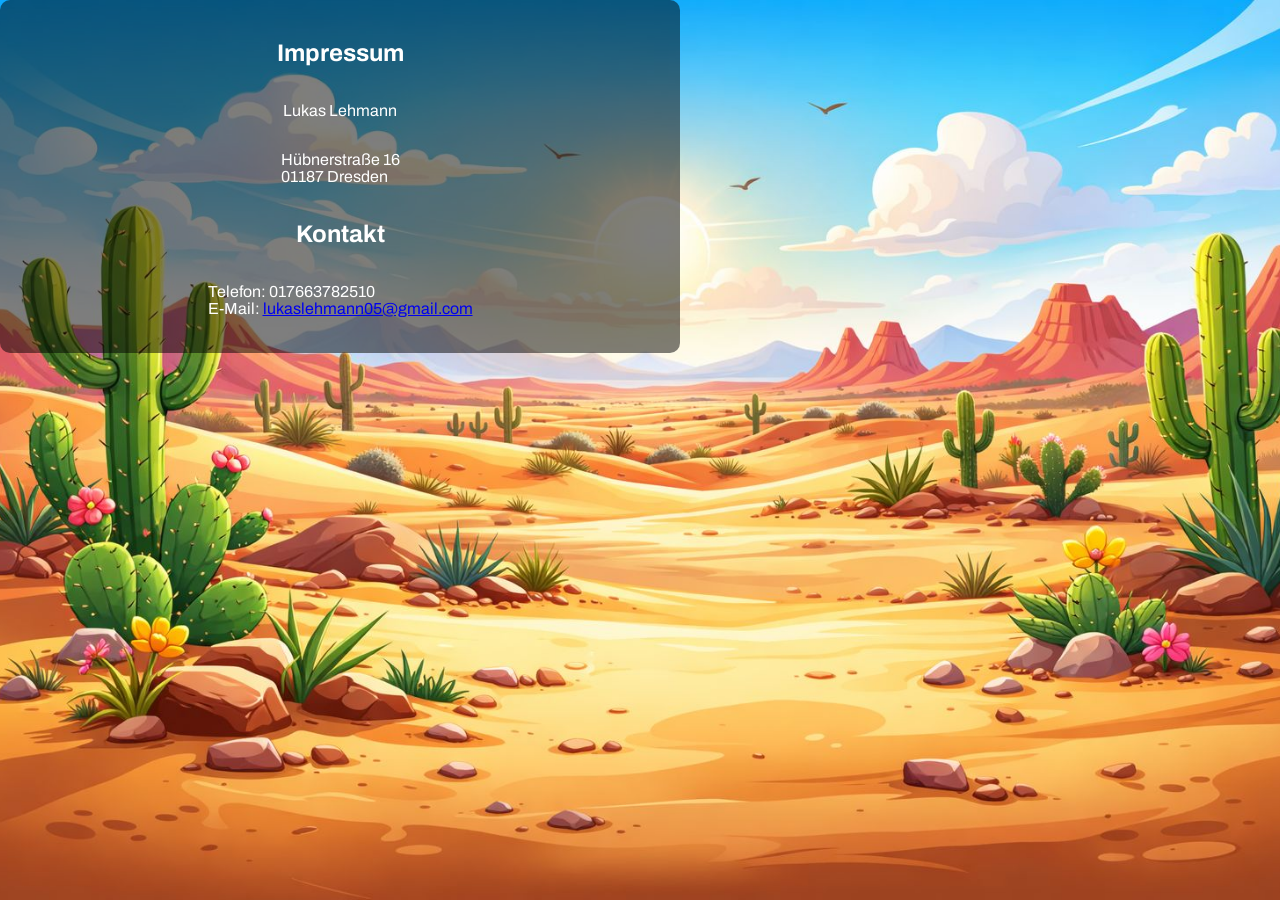
==== html/impressum.html @ 65d4f9ac "added impressum and changed style of legal notice" ====
<!DOCTYPE html>
<html lang="en">

<head>
    <meta charset="UTF-8">
    <meta name="viewport" content="width=device-width, initial-scale=1.0">
    <link rel="stylesheet" href="../css/impressum.css">
    <link rel="shortcut icon" href="../img/enemies/chicken/chicken_small/1_walk/2_w.png" type="image/x-icon">
    <title>Impressum</title>
</head>

<body>
    <article class="impressung-content">
        <h1>Impressum</h1>
        <p>
            Lukas Lehmann
        </p>
        <p>
            Hübnerstraße 16<br>
            01187 Dresden
        </p>
        <h2>Kontakt</h2>
        <p>
            Telefon: 017663782510<br>
            E-Mail: <a href="mailto:lukaslehmann05@gmail.com">lukaslehmann05@gmail.com</a>
        </p>
    </article>
</body>

</html>
---- css/impressum.css ----
@font-face {
    font-family: "Archivo";
    src: url(../fonts/Archivo-VariableFont_wdth\,wght.ttf);
}

body {
    font-family: "Archivo", sans-serif;
    background-image: url(../img/background/webpage_background.jpg);
    background-size: cover;
    background-position: center;
    color: white;
    margin: 0px;
    min-height: 100vh;
}

.impressung-content {
    display: flex;
    flex-direction: column;
    align-items: center;
    justify-content: center;
    background-color: rgba(0, 0, 0, 0.5);
    padding: 20px;
    border-radius: 10px;
    width: 50%;
    justify-self: center;
}
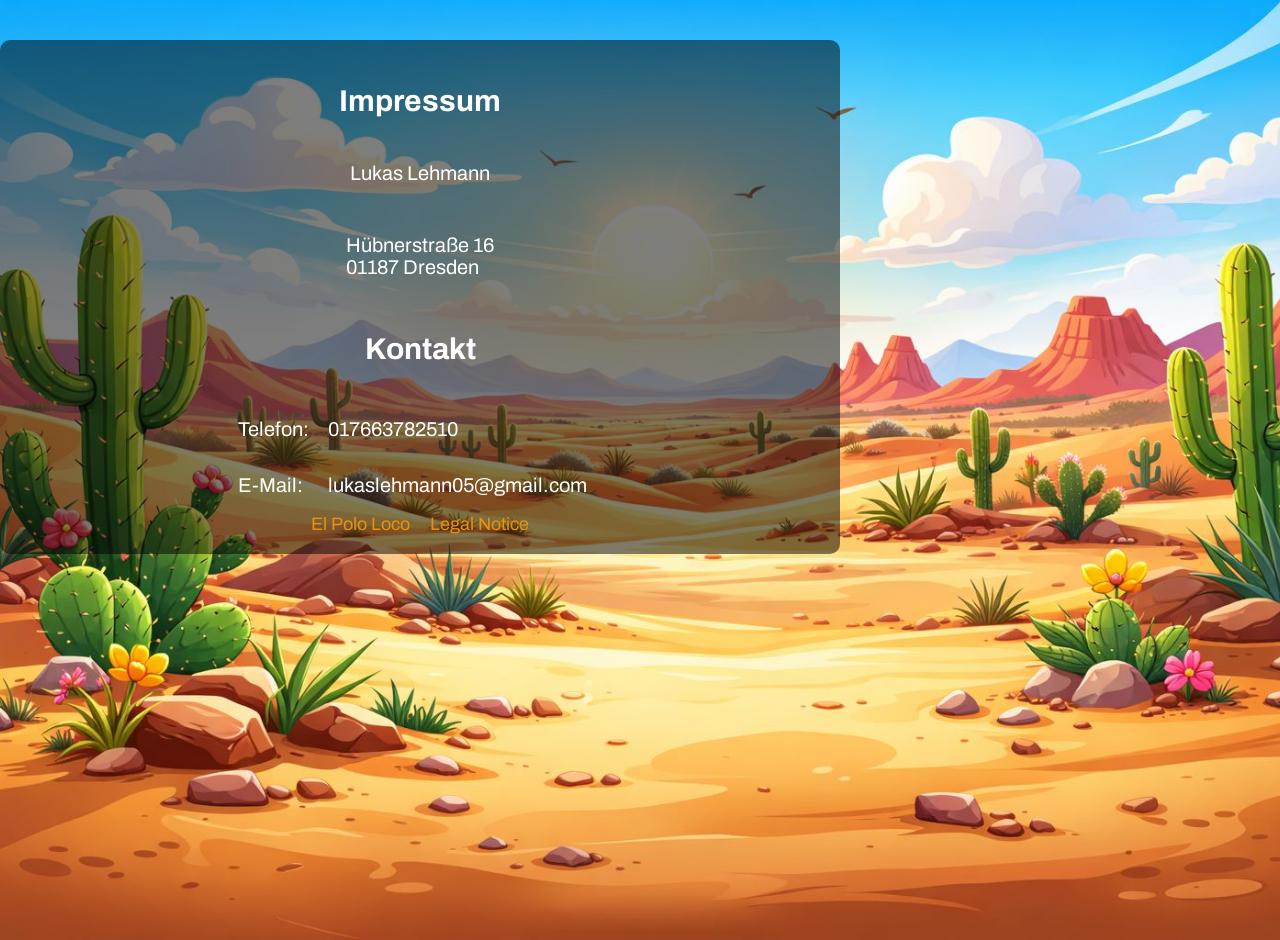
==== commit 4edff98b: "changed structure and styling of impressum" ====
--- a/html/impressum.html
+++ b/html/impressum.html
@@ -10,20 +10,37 @@
 </head>
 
 <body>
-    <article class="impressung-content">
-        <h1>Impressum</h1>
-        <p>
-            Lukas Lehmann
-        </p>
-        <p>
-            Hübnerstraße 16<br>
-            01187 Dresden
-        </p>
-        <h2>Kontakt</h2>
-        <p>
-            Telefon: 017663782510<br>
-            E-Mail: <a href="mailto:lukaslehmann05@gmail.com">lukaslehmann05@gmail.com</a>
-        </p>
+    <article class="impressum-content">
+        <header class="center-content">
+            <h1>Impressum</h1>
+        </header>
+
+        <main class="center-content">
+            <p>
+                Lukas Lehmann
+            </p>
+            <p>
+                Hübnerstraße 16<br>
+                01187 Dresden
+            </p>
+            <h2>Kontakt</h2>
+
+            <table>
+                <tr>
+                    <td>Telefon:</td>
+                    <td class="contact-info-right"><a href="tel:017663782510">017663782510</a></td>
+                </tr>
+                <tr>
+                    <td>E-Mail:</td>
+                    <td class="contact-info-right"><a href="mailto:lukaslehmann05@gmail.com">lukaslehmann05@gmail.com</a></td>
+                </tr>
+            </table>
+        </main>
+
+        <footer>
+            <a href="../index.html">El Polo Loco</a>
+            <a href="./legal_notice.html">Legal Notice</a>
+        </footer>
     </article>
 </body>
 
--- a/css/impressum.css
+++ b/css/impressum.css
@@ -1,6 +1,10 @@
 @font-face {
     font-family: "Archivo";
     src: url(../fonts/Archivo-VariableFont_wdth\,wght.ttf);
+}
+
+* {
+    text-decoration: none;
 }
 
 body {
@@ -11,9 +15,10 @@
     color: white;
     margin: 0px;
     min-height: 100vh;
+    font-size: 20px;
 }
 
-.impressung-content {
+.impressum-content {
     display: flex;
     flex-direction: column;
     align-items: center;
@@ -21,6 +26,43 @@
     background-color: rgba(0, 0, 0, 0.5);
     padding: 20px;
     border-radius: 10px;
-    width: 50%;
+    width: 90%;
+    max-width: 800px;
     justify-self: center;
+    margin-top: 40px;
+}
+
+.center-content {
+    display: flex;
+    flex-direction: column;
+    align-items: center;
+    gap: 10px;
+}
+
+footer {
+    display: flex;
+    justify-content: center;
+    gap: 20px;
+}
+
+footer a {
+    color: rgb(235, 145, 11);
+    font-size: 18px;
+}
+
+footer a:hover {
+    color: rgb(255, 175, 0);
+    text-decoration: underline;
+}
+
+.contact-info-right {
+    padding: 16px;
+}
+
+.contact-info-right a {
+    color: white;
+}
+
+.contact-info-right a:hover {
+    text-decoration: underline;
 }
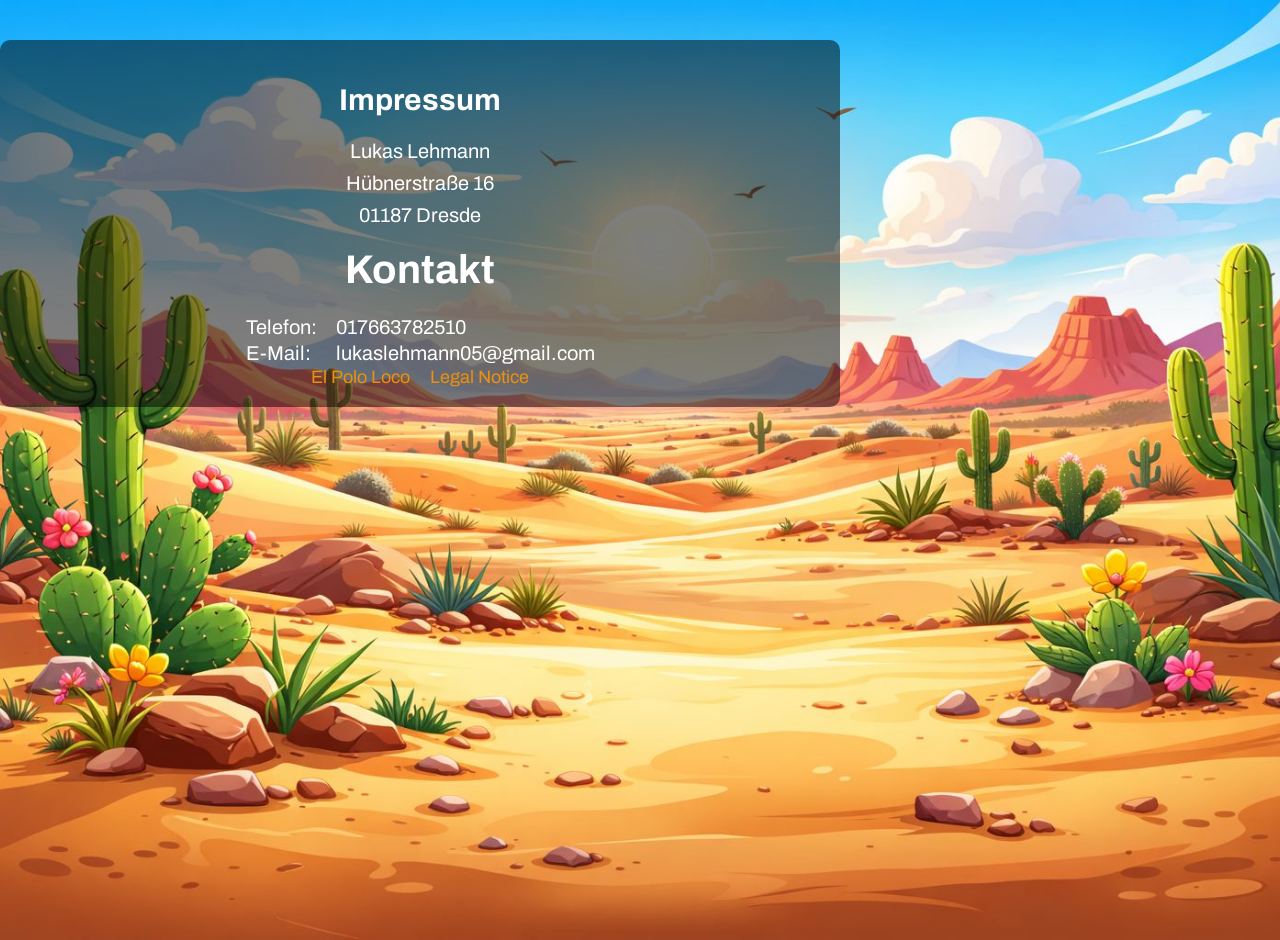
==== commit cc32de15: "made impressum responsive, changed height psacing of content slighty" ====
--- a/html/impressum.html
+++ b/html/impressum.html
@@ -5,6 +5,7 @@
     <meta charset="UTF-8">
     <meta name="viewport" content="width=device-width, initial-scale=1.0">
     <link rel="stylesheet" href="../css/impressum.css">
+    <link rel="stylesheet" href="../css/impressum-responsive.css">
     <link rel="shortcut icon" href="../img/enemies/chicken/chicken_small/1_walk/2_w.png" type="image/x-icon">
     <title>Impressum</title>
 </head>
@@ -20,8 +21,10 @@
                 Lukas Lehmann
             </p>
             <p>
-                Hübnerstraße 16<br>
-                01187 Dresden
+                Hübnerstraße 16
+            </p>
+            <p>
+                01187 Dresde
             </p>
             <h2>Kontakt</h2>
 
--- a/css/impressum.css
+++ b/css/impressum.css
@@ -5,6 +5,7 @@
 
 * {
     text-decoration: none;
+    margin: 0px
 }
 
 body {
@@ -13,7 +14,6 @@
     background-size: cover;
     background-position: center;
     color: white;
-    margin: 0px;
     min-height: 100vh;
     font-size: 20px;
 }
@@ -37,6 +37,7 @@
     flex-direction: column;
     align-items: center;
     gap: 10px;
+    margin-top: 24px;
 }
 
 footer {
@@ -56,7 +57,7 @@
 }
 
 .contact-info-right {
-    padding: 16px;
+    padding-left: 16px;
 }
 
 .contact-info-right a {
@@ -65,4 +66,9 @@
 
 .contact-info-right a:hover {
     text-decoration: underline;
+}
+
+h2 {
+    font-size: 40px;
+    margin: 12px 0px;
 }
--- a/css/impressum-responsive.css
+++ b/css/impressum-responsive.css
@@ -0,0 +1,31 @@
+@media (max-width: 430px) {
+    tr {
+        display: flex;
+        flex-direction: column;
+        align-items: center;
+    }
+
+    td {
+        padding-top: 8px;
+    }
+
+    .impressum-content {
+        width: auto;
+    }
+
+    .contact-info-right {
+        padding-left: 0px;
+    }
+}
+
+@media (max-width: 340px) {
+    .impressum-content {
+        padding: 10px;
+    }
+}
+
+@media (max-height: 540px) {
+    .impressum-content {
+        margin-top: 16px;
+    }
+}
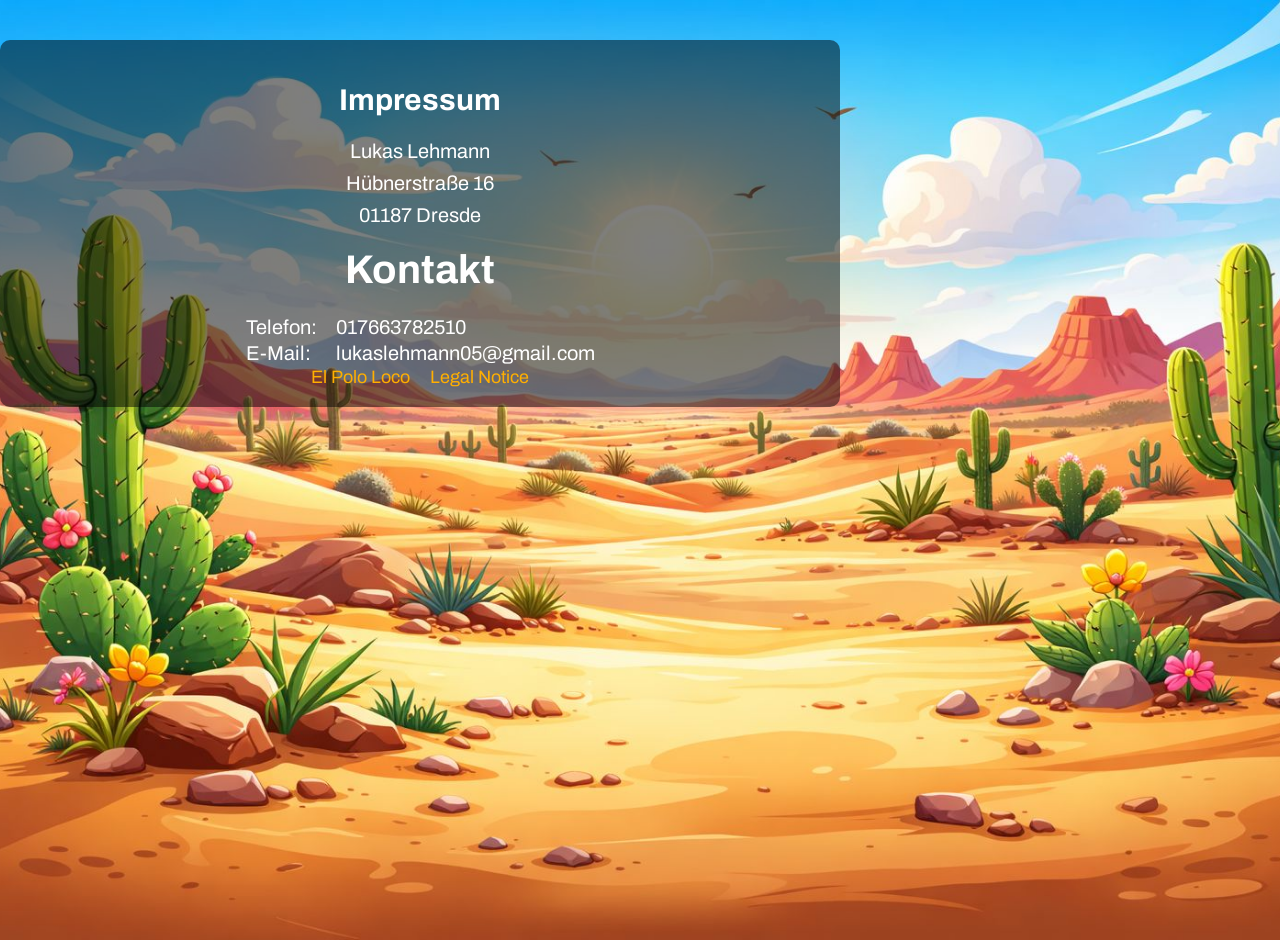
==== commit 4e29b6b2: "added styling to new instructions dialog, changed css file naming" ====
--- a/html/impressum.html
+++ b/html/impressum.html
@@ -5,7 +5,7 @@
     <meta charset="UTF-8">
     <meta name="viewport" content="width=device-width, initial-scale=1.0">
     <link rel="stylesheet" href="../css/impressum.css">
-    <link rel="stylesheet" href="../css/impressum-responsive.css">
+    <link rel="stylesheet" href="../css/impressum_responsive.css">
     <link rel="shortcut icon" href="../img/enemies/chicken/chicken_small/1_walk/2_w.png" type="image/x-icon">
     <title>Impressum</title>
 </head>
--- a/css/impressum.css
+++ b/css/impressum.css
@@ -47,12 +47,11 @@
 }
 
 footer a {
-    color: rgb(235, 145, 11);
+    color: rgb(255, 175, 0);
     font-size: 18px;
 }
 
 footer a:hover {
-    color: rgb(255, 175, 0);
     text-decoration: underline;
 }
 
--- a/css/impressum_responsive.css
+++ b/css/impressum_responsive.css
@@ -0,0 +1,31 @@
+@media (max-width: 430px) {
+    tr {
+        display: flex;
+        flex-direction: column;
+        align-items: center;
+    }
+
+    td {
+        padding-top: 8px;
+    }
+
+    .impressum-content {
+        width: auto;
+    }
+
+    .contact-info-right {
+        padding-left: 0px;
+    }
+}
+
+@media (max-width: 340px) {
+    .impressum-content {
+        padding: 10px;
+    }
+}
+
+@media (max-height: 540px) {
+    .impressum-content {
+        margin-top: 16px;
+    }
+}
